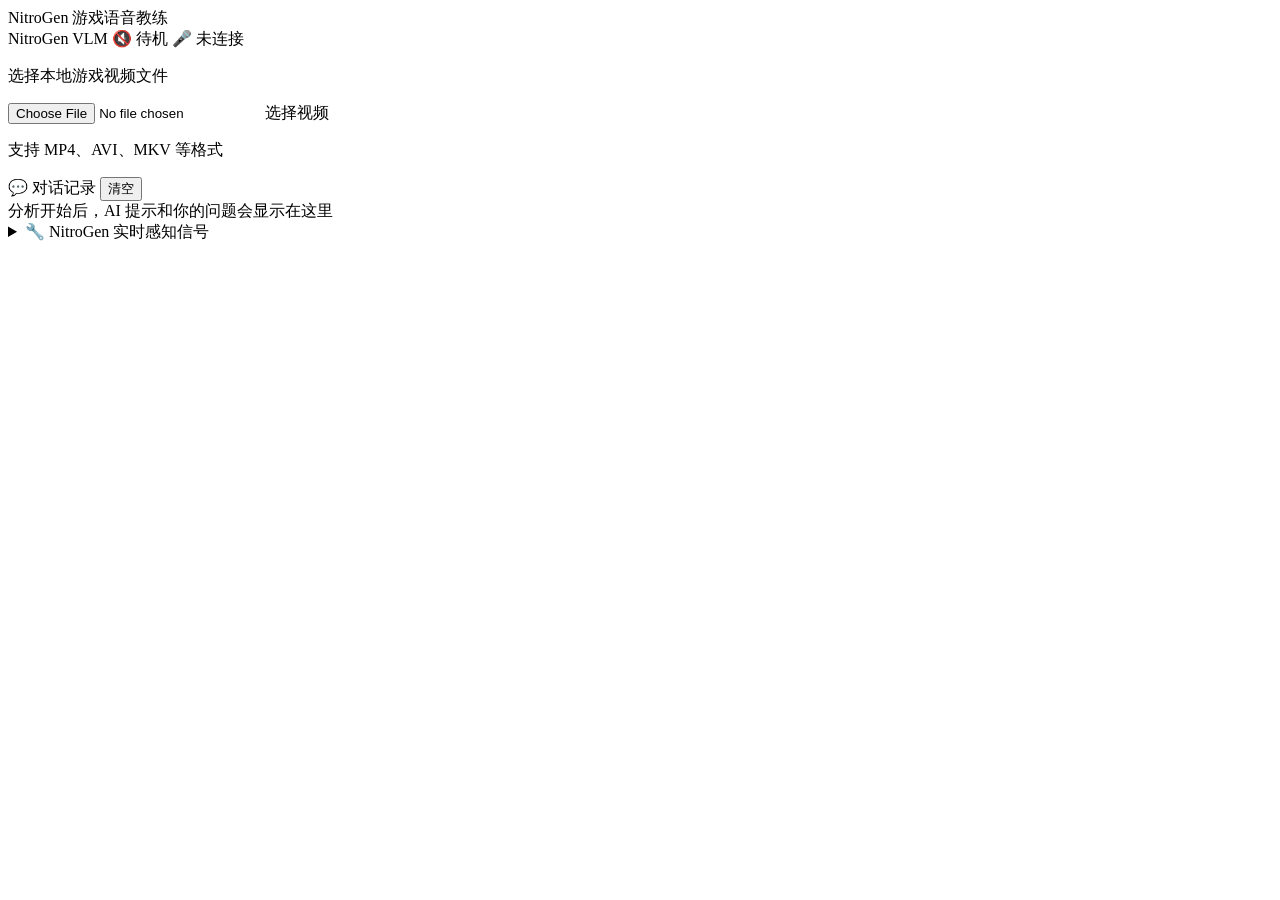
==== frontend/index.html @ ef1887e7 "Fix three architectural limitations Fix 11 - Video frame sync: frontend canvas captures frames at 10" ====
<!DOCTYPE html>
<html lang="zh-CN">
<head>
  <meta charset="UTF-8" />
  <meta name="viewport" content="width=device-width, initial-scale=1.0" />
  <title>NitroGen 游戏语音教练</title>
  <link rel="stylesheet" href="/static/style.css" />
</head>
<body>
  <div id="app">

    <header id="header">
      <span class="title">NitroGen 游戏语音教练</span>
      <div id="status-bar">
        <span class="dot" id="dot-nitrogen" title="NitroGen 推理状态">NitroGen</span>
        <span class="dot" id="dot-vlm"      title="VLM 处理状态">VLM</span>
        <span id="tts-status">🔇 待机</span>
        <span id="mic-status">🎤 未连接</span>
      </div>
    </header>

    <main id="main">

      <section id="video-section">
        <div id="video-upload-area" class="upload-area">
          <p>选择本地游戏视频文件</p>
          <input type="file" id="file-input" accept="video/*" />
          <label for="file-input" class="btn">选择视频</label>
          <p class="hint">支持 MP4、AVI、MKV 等格式</p>
        </div>

        <div id="video-player-area" style="display:none">
          <video id="video-player" controls></video>
          <div id="video-controls">
            <button id="btn-start-analysis" class="btn btn-primary">▶ 开始分析</button>
            <button id="btn-stop-analysis"  class="btn btn-danger"   style="display:none">■ 停止</button>
          </div>
        </div>
      </section>

      <section id="chat-section">
        <div id="chat-header">
          <span>💬 对话记录</span>
          <button id="btn-clear-chat" class="btn-small">清空</button>
        </div>
        <div id="chat-messages">
          <div class="chat-placeholder">分析开始后，AI 提示和你的问题会显示在这里</div>
        </div>
      </section>

    </main>

    <details id="debug-panel">
      <summary>🔧 NitroGen 实时感知信号</summary>
      <div id="debug-content">
        <div class="debug-row">
          <span class="label">主导意图</span>
          <span id="dbg-intent">—</span>
          <span class="label">置信度</span>
          <span id="dbg-conf">—</span>
          <span class="label">方向</span>
          <span id="dbg-dir">—</span>
        </div>
        <div class="debug-row">
          <span class="label">预测序列</span>
          <span id="dbg-horizon">—</span>
        </div>
        <div class="debug-row">
          <span class="label">视频时间</span>
          <span id="dbg-time">—</span>
        </div>
      </div>
    </details>

  </div>

  <!-- Fix 11：隐藏的帧捕获 canvas，256×256 与 NitroGen 输入尺寸一致 -->
  <canvas id="capture-canvas" width="256" height="256" style="display:none"></canvas>

  <script src="/static/app.js"></script>
</body>
</html>
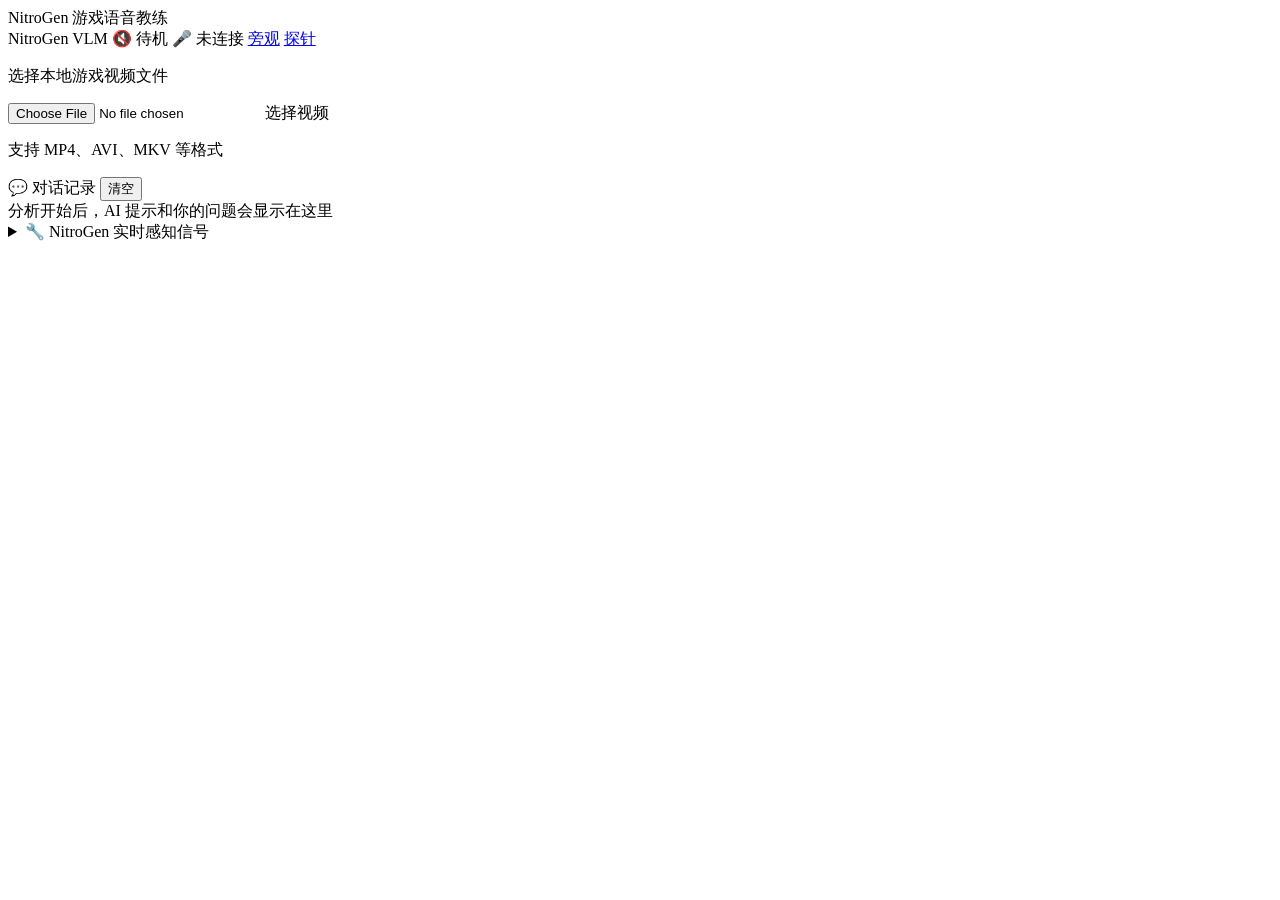
==== commit 48791829: "Add browser E2E probe page at /probe - probe.html/js: 10-step chain (HTTP, WS register, frame, TTS r" ====
--- a/frontend/index.html
+++ b/frontend/index.html
@@ -16,6 +16,8 @@
         <span class="dot" id="dot-vlm"      title="VLM 处理状态">VLM</span>
         <span id="tts-status">🔇 待机</span>
         <span id="mic-status">🎤 未连接</span>
+        <a href="?mode=observer" id="link-observer" class="observer-link" title="只读旁观">旁观</a>
+        <a href="/probe" class="observer-link" title="E2E 链路探针">探针</a>
       </div>
     </header>
 
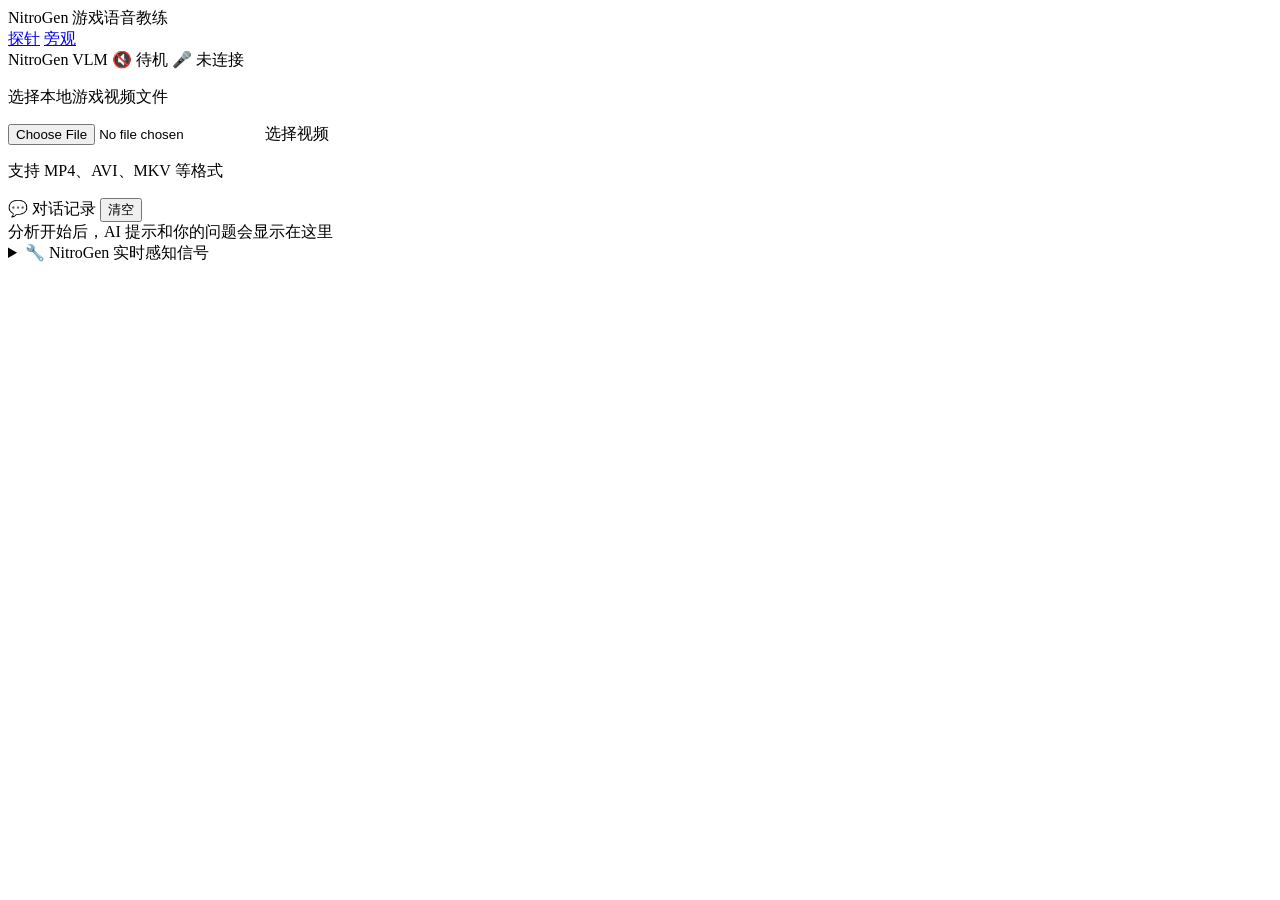
==== commit 26abb9be: "Make probe/observer links visible in header nav beside title Co-authored-by: dqkong2001 <kizzyk@user" ====
--- a/frontend/index.html
+++ b/frontend/index.html
@@ -10,14 +10,18 @@
   <div id="app">
 
     <header id="header">
-      <span class="title">NitroGen 游戏语音教练</span>
+      <div class="header-left">
+        <span class="title">NitroGen 游戏语音教练</span>
+        <nav class="header-nav" aria-label="快捷入口">
+          <a href="/probe" class="header-nav-link" title="E2E 链路探针">探针</a>
+          <a href="?mode=observer" id="link-observer" class="header-nav-link" title="只读旁观">旁观</a>
+        </nav>
+      </div>
       <div id="status-bar">
         <span class="dot" id="dot-nitrogen" title="NitroGen 推理状态">NitroGen</span>
         <span class="dot" id="dot-vlm"      title="VLM 处理状态">VLM</span>
         <span id="tts-status">🔇 待机</span>
         <span id="mic-status">🎤 未连接</span>
-        <a href="?mode=observer" id="link-observer" class="observer-link" title="只读旁观">旁观</a>
-        <a href="/probe" class="observer-link" title="E2E 链路探针">探针</a>
       </div>
     </header>
 
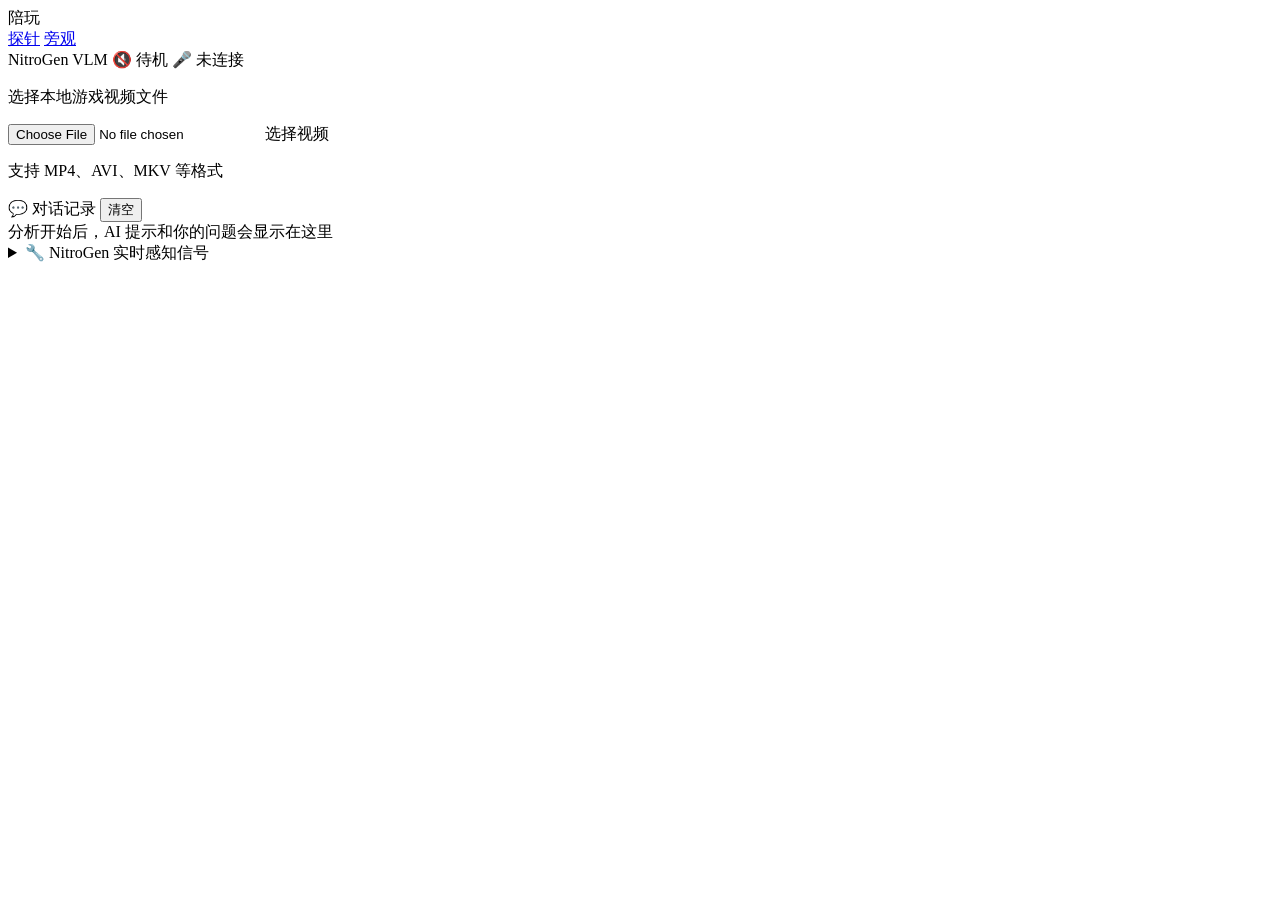
==== commit c4e348b6: "Fix TTS delay/barge-in race; rebrand to 陪玩 - Defer ASR mute until edge-tts MP3 is ready (not at subt" ====
--- a/frontend/index.html
+++ b/frontend/index.html
@@ -3,7 +3,7 @@
 <head>
   <meta charset="UTF-8" />
   <meta name="viewport" content="width=device-width, initial-scale=1.0" />
-  <title>NitroGen 游戏语音教练</title>
+  <title>陪玩</title>
   <link rel="stylesheet" href="/static/style.css" />
 </head>
 <body>
@@ -11,7 +11,7 @@
 
     <header id="header">
       <div class="header-left">
-        <span class="title">NitroGen 游戏语音教练</span>
+        <span class="title">陪玩</span>
         <nav class="header-nav" aria-label="快捷入口">
           <a href="/probe" class="header-nav-link" title="E2E 链路探针">探针</a>
           <a href="?mode=observer" id="link-observer" class="header-nav-link" title="只读旁观">旁观</a>
@@ -36,7 +36,12 @@
         </div>
 
         <div id="video-player-area" style="display:none">
-          <video id="video-player" controls></video>
+          <p id="prepare-status" class="prepare-status" hidden></p>
+          <video id="video-player" controls playsinline></video>
+          <label class="video-audio-toggle">
+            <input type="checkbox" id="chk-video-audio" />
+            开启游戏原声（关闭可改善麦克风收音）
+          </label>
           <div id="video-controls">
             <button id="btn-start-analysis" class="btn btn-primary">▶ 开始分析</button>
             <button id="btn-stop-analysis"  class="btn btn-danger"   style="display:none">■ 停止</button>
@@ -68,6 +73,14 @@
           <span id="dbg-dir">—</span>
         </div>
         <div class="debug-row">
+          <span class="label">转向 steer</span>
+          <span id="dbg-steer">—</span>
+          <span class="label">油门</span>
+          <span id="dbg-throttle">—</span>
+          <span class="label">刹车</span>
+          <span id="dbg-brake">—</span>
+        </div>
+        <div class="debug-row">
           <span class="label">预测序列</span>
           <span id="dbg-horizon">—</span>
         </div>
